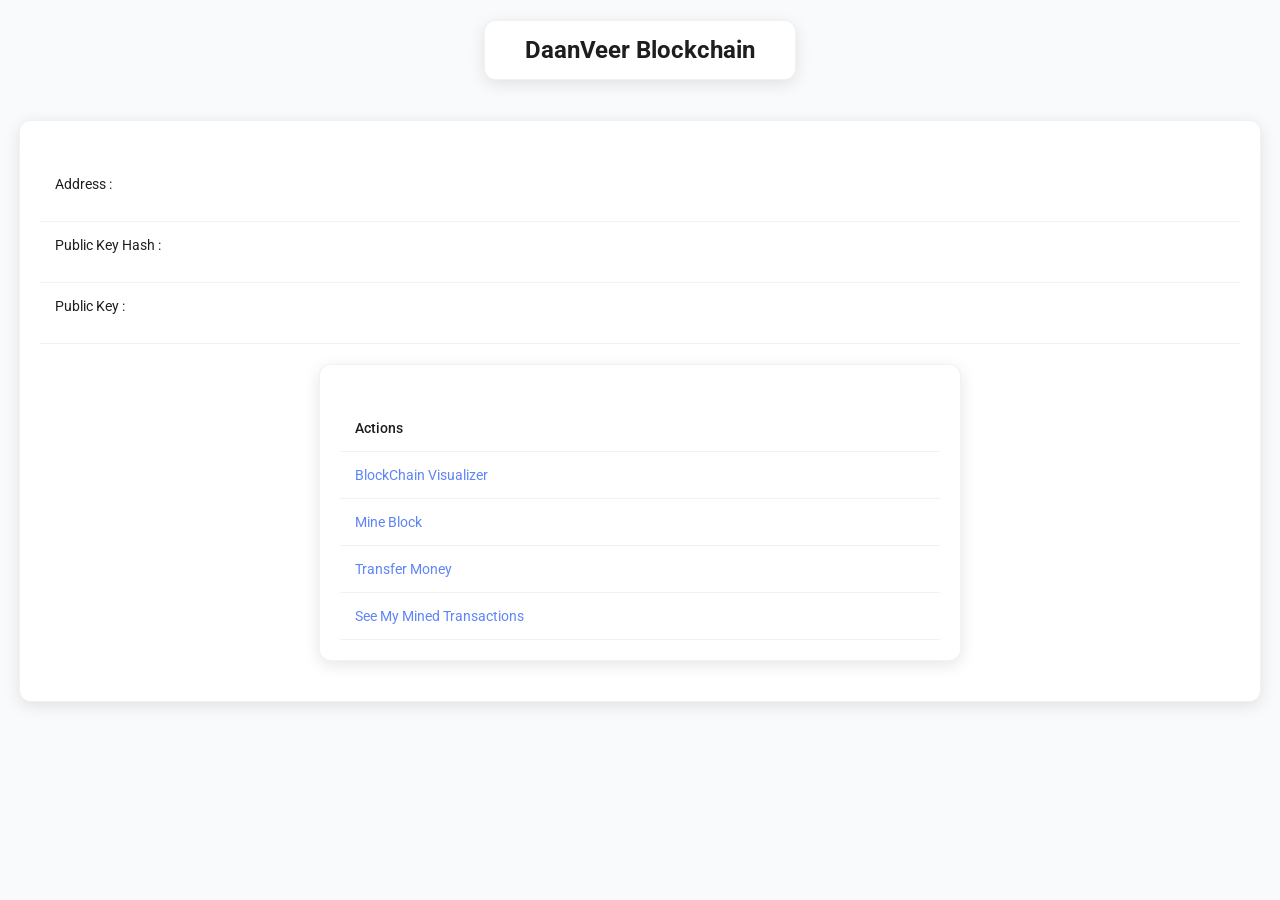
==== frontend/index.html @ 5ca34aa0 "basic UI to make it just-work" ====
<!DOCTYPE html>
<html lang="en">

<head>
    <meta charset="UTF-8">
    <meta http-equiv="X-UA-Compatible" content="IE=edge">
    <meta name="viewport" content="width=device-width, initial-scale=1.0">
    <title>Our Blockchain</title>
    <link rel="preconnect" href="https://fonts.googleapis.com">
    <link rel="preconnect" href="https://fonts.gstatic.com" crossorigin>
    <link href="https://fonts.googleapis.com/css2?family=Roboto:wght@400;500;700&display=swap" rel="stylesheet">
    <link rel="stylesheet" href="./style.css">
</head>


<body>
    <div class="actions">
        <h2>DaanVeer Blockchain</h2>
    </div>
    <div class="txTable">
        <table class="table">
            <tbody>
                <tr>
                    <td>Address : <p id="address"></p></td>
                </tr>
                <tr>
                    <td>Public Key Hash : <p id="pkhash"></p></td>
                </tr>
                <tr>
                    <td>Public Key : <p id="pk"></p></td>
                </tr>
            </tbody>
        </table>

    <div class="txTable" id="secondTxTable">
        <table class="table">
            <tbody id="latestBlockTable">
                <tr>
                    <th>
                        Actions
                    </th>
                </tr>
                <tr>
                    <td>
                        <a href="./visualise/latestblock.html" target="_blank"
                            rel="noopener noreferrer">BlockChain
                            Visualizer</a>
                    </td>
                </tr>
                <tr>
                    <td>
                        <a href="./mineBlock/mineblock.html" target="_blank" rel="noopener noreferrer">Mine Block</a>
                    </td>
                </tr>
    
                <tr>
                    <td>
                        <a href="./transaction/transfer.html" target="_blank" rel="noopener noreferrer">Transfer Money</a>
                    </td>
                </tr>
                <tr>
                    <td>
                        <a href="walletInfo/minedTxn.html" target="_blank" rel="noopener noreferrer">See My Mined
                            Transactions</a>
                    </td>
                </tr>
                
            </tbody>
        </table>
    </div>
    <script src="./main.js"></script>
</body>

</html>
---- frontend/style.css ----
html {
    height: 100%;
}

body {
    margin: 0;
    padding: 0;
    font-family: 'Roboto', sans-serif;
    background: #f9fafb;
    color: #1e1e1e;
    min-height: 100vh;
}

.actions {
    margin-top: auto;
    text-align: center;
}

.actions h2 {
    display: inline-block;
    padding: 15px 40px;
    border-radius: 12px;
    background: #ffffff;
    color: #1e1e1e;
    font-size: 1.5rem;
    font-weight: 700;
    box-shadow: 0 4px 16px rgba(0, 0, 0, 0.1);
    border: 1px solid rgba(0, 0, 0, 0.05);
    transition: all 0.3s ease;
}

.actions h2:hover {
    background: #f6f6f6;
    transform: translateY(-2px);
    box-shadow: 0 6px 20px rgba(0, 0, 0, 0.15);
    cursor: pointer;
}

.txTable {
    width: 100%;
    max-width: 1200px;
    margin: 20px auto;
    padding: 20px;
    background: #ffffff;
    border-radius: 12px;
    box-shadow: 0 4px 16px rgba(0, 0, 0, 0.1);
    border: 1px solid rgba(0, 0, 0, 0.05);
}

.txTable #secondTxTable {
    margin-top: 20px;
    width: 50%;
}

.table {
    width: 100%;
    margin-top: 20px;
    table-layout: fixed;
    border-collapse: collapse;
}

.table th a {
    color: #5e84f7;
    text-decoration: none;
    font-size: 14px;
    padding-left: 15px;
    transition: all 0.3s ease;
}

.table th a:hover {
    color: #4b80ff;
    text-decoration: underline;
}

.table th a i {
    position: absolute;
    margin-left: -25px;
    margin-top: -2px;
}

.table td,
.table th {
    text-align: left;
    padding: 15px;
    font-size: 14px !important;
    font-weight: 500;
    border-bottom: 1px solid rgba(0, 0, 0, 0.05);
}

.table td {
    font-weight: 400;
    color: #1e1e1e;
}

.table td a {
    color: #5e84f7;
    text-decoration: none;
    transition: all 0.3s ease;
}

.table td a:hover {
    color: #4b80ff;
    text-decoration: underline;
}

.table td span {
    color: #939393;
}

.table td .hashLoader {
    width: 250px;
}

.table tr:hover {
    background: rgba(0, 0, 0, 0.02);
    transition: all 0.3s ease;
}

.table .hidden {
    display: none;
}

.table .expandFlex {
    display: flex;
    margin-bottom: 50px;
}

.table .expandFlex .fromHolder,
.table .expandFlex .toHolder {
    width: 48%;
    padding: 10px;
}

.table .expandFlex .arrow {
    text-align: center;
    padding-top: 8px;
    color: #5e84f7;
}

#pk {
    word-wrap: break-word;
    color: #5e84f7;
}
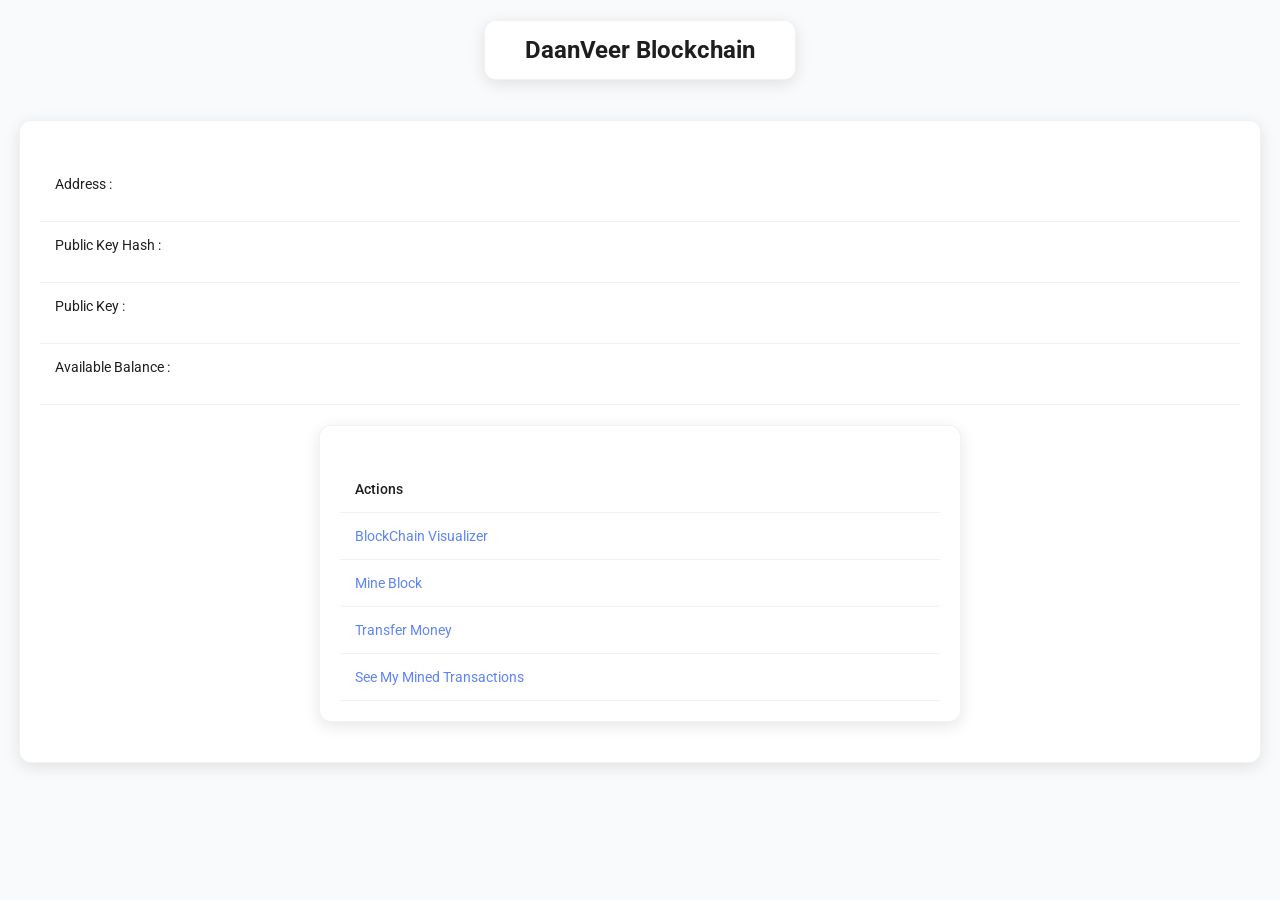
==== commit 77575f15: "add Available Balance table" ====
--- a/frontend/index.html
+++ b/frontend/index.html
@@ -28,6 +28,9 @@
                 </tr>
                 <tr>
                     <td>Public Key : <p id="pk"></p></td>
+                </tr>
+                <tr>
+                    <td>Available Balance : <p id="balance"></p></td>
                 </tr>
             </tbody>
         </table>
